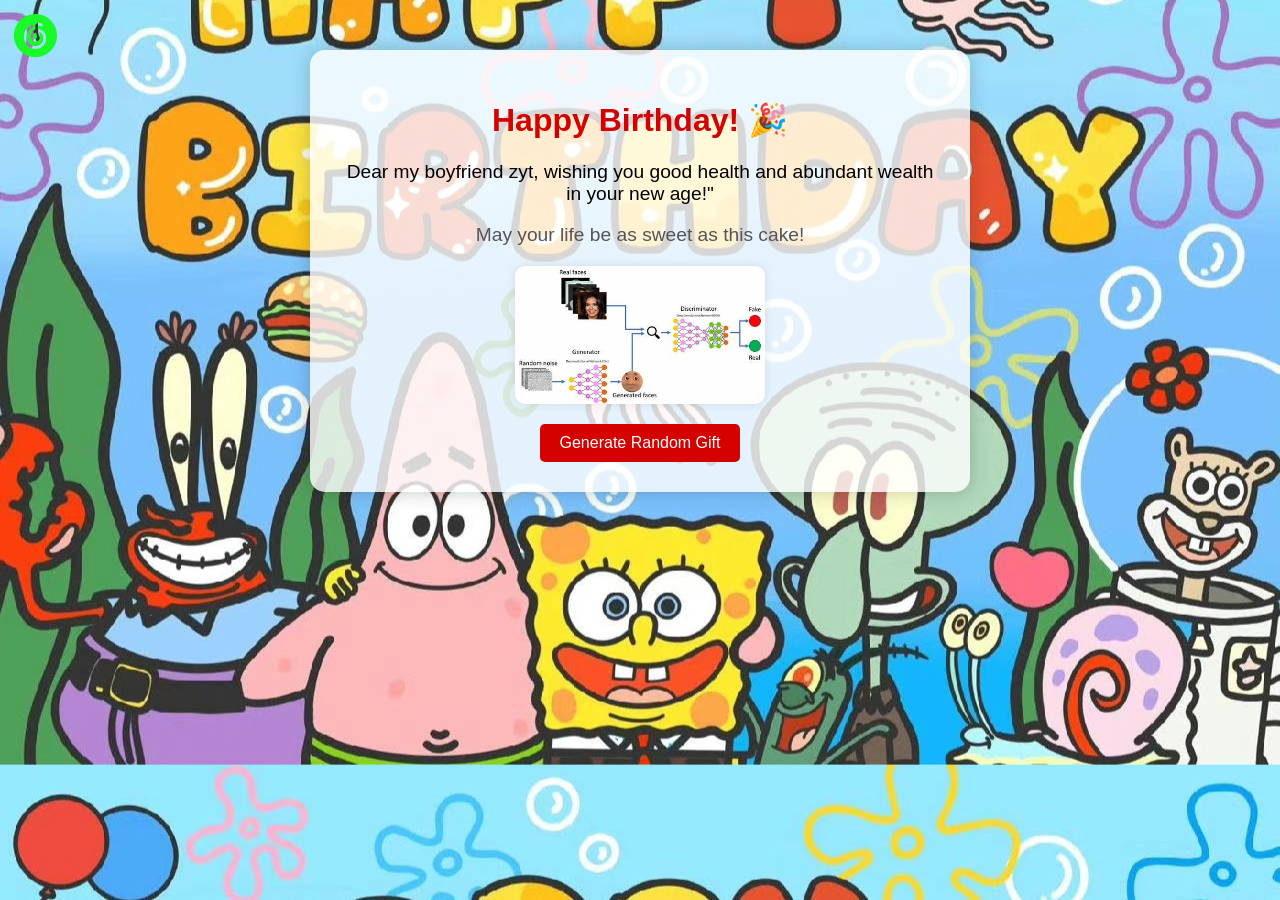
==== index.html @ 690f51c3 "Update index.html" ====
<!DOCTYPE html>
<html lang="en">
<head>
    <meta charset="UTF-8">
    <meta name="viewport" content="width=device-width, initial-scale=1.0">
    <title>Happy Birthday zzz</title>
    <link rel="stylesheet" href="styles.css">
</head>
<body>
    <div class="container">
        <h1>Happy Birthday! 🎉</h1>
        <p class="greeting">Dear my boyfriend zyt, wishing you good health and abundant wealth in your new age!"</p>
        <p class="wish">May your life be as sweet as this cake!</p>
        <img src="birthday-cake.jpg" alt="Birthday Cake" class="cake-image">

        <!-- 添加音乐 -->
        <audio id="birthdayMusic" loop autoplay>
            <source src="birthday-music.mp3" type="audio/mpeg">
            Your browser does not support the audio element.
        </audio>

        <!-- 礼物生成 -->
        <div class="gift-section">
            <button onclick="generateGift()">Generate Random Gift</button>
            <p id="giftMessage" class="hidden"></p>
        </div>
    </div>

    <!-- 网易云音乐图标 -->
    <img src="music-icon.png" alt="Netease Cloud Music" class="music-icon">

    <script>
        const gifts = [
            "a lottery ticket",
            "Gift Card",
            "another lottery ticket",
            "a piece of cake",
            "Flowers",
            "Toy",
            "Perfume",
            "Cupcake",
            "Balloons"
        ];

        function generateGift() {
            const randomIndex = Math.floor(Math.random() * gifts.length);
            const selectedGift = gifts[randomIndex];
            const giftMessage = document.getElementById('giftMessage');

            giftMessage.innerText = `You received a ${selectedGift} as a gift! 🎁`;
            giftMessage.classList.remove('hidden');
        }
    </script>
</body>
</html>
---- styles.css ----
body {
    font-family: 'Arial', sans-serif;
    background-image: url('background1.jpg');
    background-size: cover;
    background-position: center;
    text-align: center;
    padding: 50px;
    margin: 0;
}

.container {
    background-color: rgba(255, 255, 255, 0.8);
    padding: 30px;
    border-radius: 15px;
    box-shadow: 0 0 20px rgba(0, 0, 0, 0.2);
    max-width: 600px;
    margin: auto;
}

h1 {
    color: #d50000;
    font-size: 2rem;
    animation: jump 1s infinite, gradient 3s linear infinite;
}

@keyframes jump {
    0%, 100% {
        transform: translateY(0);
    }
    50% {
        transform: translateY(-10px);
    }
}

@keyframes gradient {
    0% {
        color: #d50000;
    }
    50% {
        color: #ffcc00;
    }
    100% {
        color: #d50000;
    }
}

.greeting {
    font-size: 1.2rem;
    margin: 10px 0;
}

.wish {
    font-size: 1.2rem;
    color: #555;
}

.cake-image {
    display: block;
    margin: 20px auto;
    width: 100%;
    max-width: 250px;
    height: auto;
    border-radius: 10px;
    box-shadow: 0 0 10px rgba(0, 0, 0, 0.1);
}

button {
    padding: 10px 20px;
    font-size: 1rem;
    color: #ffffff;
    background-color: #d50000;
    border: none;
    border-radius: 5px;
    cursor: pointer;
    transition: background-color 0.3s;
}

button:hover {
    background-color: #b00000;
}

#giftMessage {
    margin-top: 20px;
    font-size: 1.2rem;
    color: #4caf50;
}

.hidden {
    display: none;
}

/* 网易云音乐图标样式 */
.music-icon {
    position: fixed; /* 固定在页面 */
    top: 10px; /* 距离顶部10像素 */
    left: 10px; /* 距离左侧10像素 */
    width: 50px; /* 图标宽度 */
    height: 50px; /* 图标高度 */
    animation: spin 2s linear infinite; /* 转动动画 */
}

@keyframes spin {
    from {
        transform: rotate(0deg);
    }
    to {
        transform: rotate(360deg);
    }
}

@media (max-width: 600px) {
    h1 {
        font-size: 1.5rem;
    }
    .greeting, .wish {
        font-size: 1rem;
    }
}

@media (max-width: 400px) {
    h1 {
        font-size: 1.2rem;
    }
    .greeting, .wish {
        font-size: 0.9rem;
    }
}
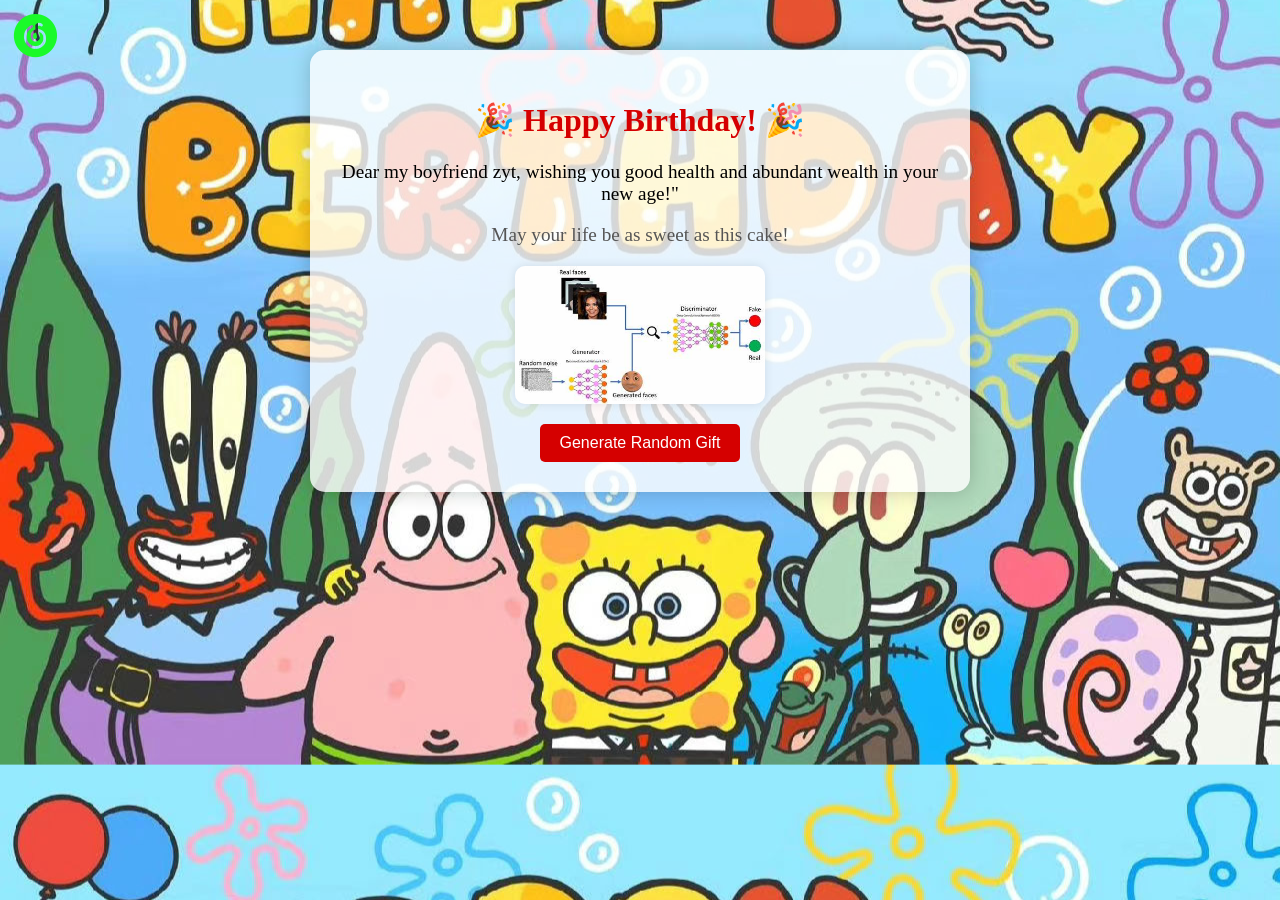
==== commit 6860c4a2: "Update index.html" ====
--- a/index.html
+++ b/index.html
@@ -8,7 +8,7 @@
 </head>
 <body>
     <div class="container">
-        <h1>Happy Birthday! 🎉</h1>
+        <h1>🎉 Happy Birthday! 🎉</h1>
         <p class="greeting">Dear my boyfriend zyt, wishing you good health and abundant wealth in your new age!"</p>
         <p class="wish">May your life be as sweet as this cake!</p>
         <img src="birthday-cake.jpg" alt="Birthday Cake" class="cake-image">
@@ -32,14 +32,15 @@
     <script>
         const gifts = [
             "a lottery ticket",
-            "Gift Card",
+            "gift card",
             "another lottery ticket",
             "a piece of cake",
-            "Flowers",
-            "Toy",
-            "Perfume",
-            "Cupcake",
-            "Balloons"
+            "a xiaomi toothbrush",
+            "a xiaomi shaver",
+            "air",
+            "a kiss from pp",
+            "some snacks",
+            "I will punch you "
         ];
 
         function generateGift() {
--- a/styles.css
+++ b/styles.css
@@ -1,5 +1,5 @@
 body {
-    font-family: 'Arial', sans-serif;
+    font-family: 'Times New Roman', sans-serif;
     background-image: url('background1.jpg');
     background-size: cover;
     background-position: center;
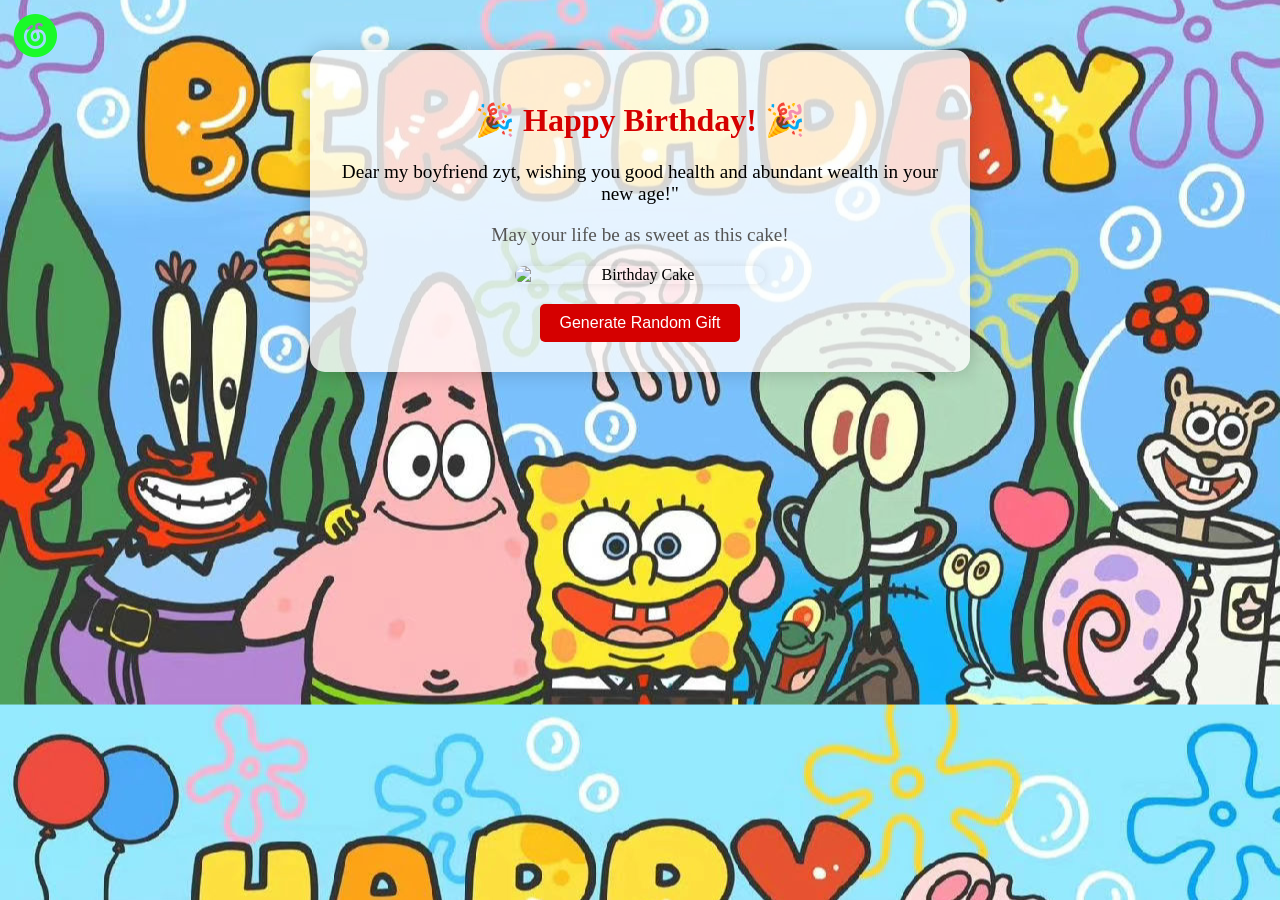
==== commit b5bf99d3: "Update index.html" ====
--- a/index.html
+++ b/index.html
@@ -11,7 +11,7 @@
         <h1>🎉 Happy Birthday! 🎉</h1>
         <p class="greeting">Dear my boyfriend zyt, wishing you good health and abundant wealth in your new age!"</p>
         <p class="wish">May your life be as sweet as this cake!</p>
-        <img src="birthday-cake.jpg" alt="Birthday Cake" class="cake-image">
+        <img src="cake1.png" alt="Birthday Cake" class="cake-image">
 
         <!-- 添加音乐 -->
         <audio id="birthdayMusic" loop autoplay>
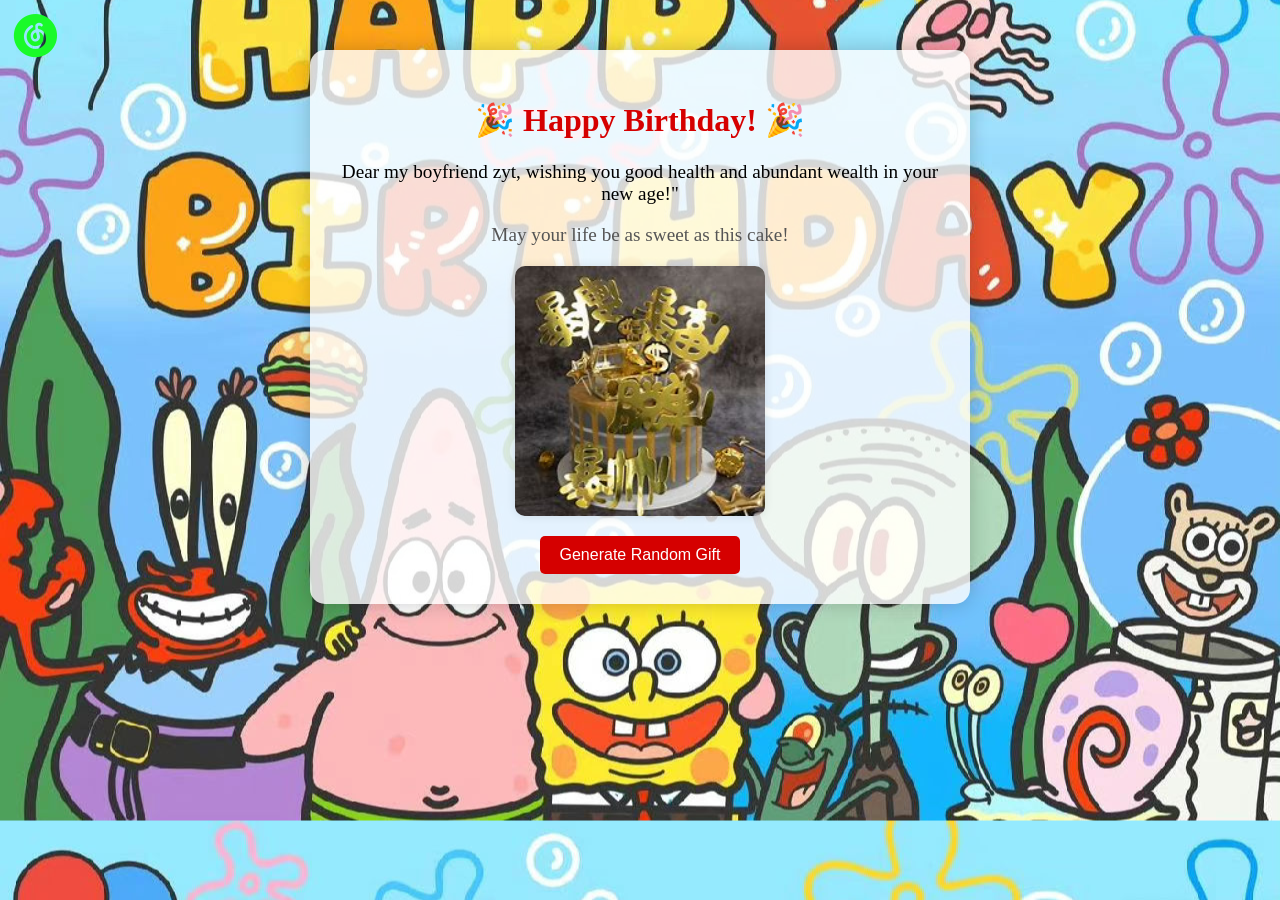
==== commit 6608be9f: "Update index.html" ====
--- a/index.html
+++ b/index.html
@@ -8,10 +8,10 @@
 </head>
 <body>
     <div class="container">
-        <h1>🎉 Happy Birthday! 🎉</h1>
+        <h1> 🎉 Happy Birthday! 🎉 </h1>
         <p class="greeting">Dear my boyfriend zyt, wishing you good health and abundant wealth in your new age!"</p>
         <p class="wish">May your life be as sweet as this cake!</p>
-        <img src="cake1.png" alt="Birthday Cake" class="cake-image">
+        <img src="cake.jpg" alt="Birthday Cake" class="cake-image">
 
         <!-- 添加音乐 -->
         <audio id="birthdayMusic" loop autoplay>
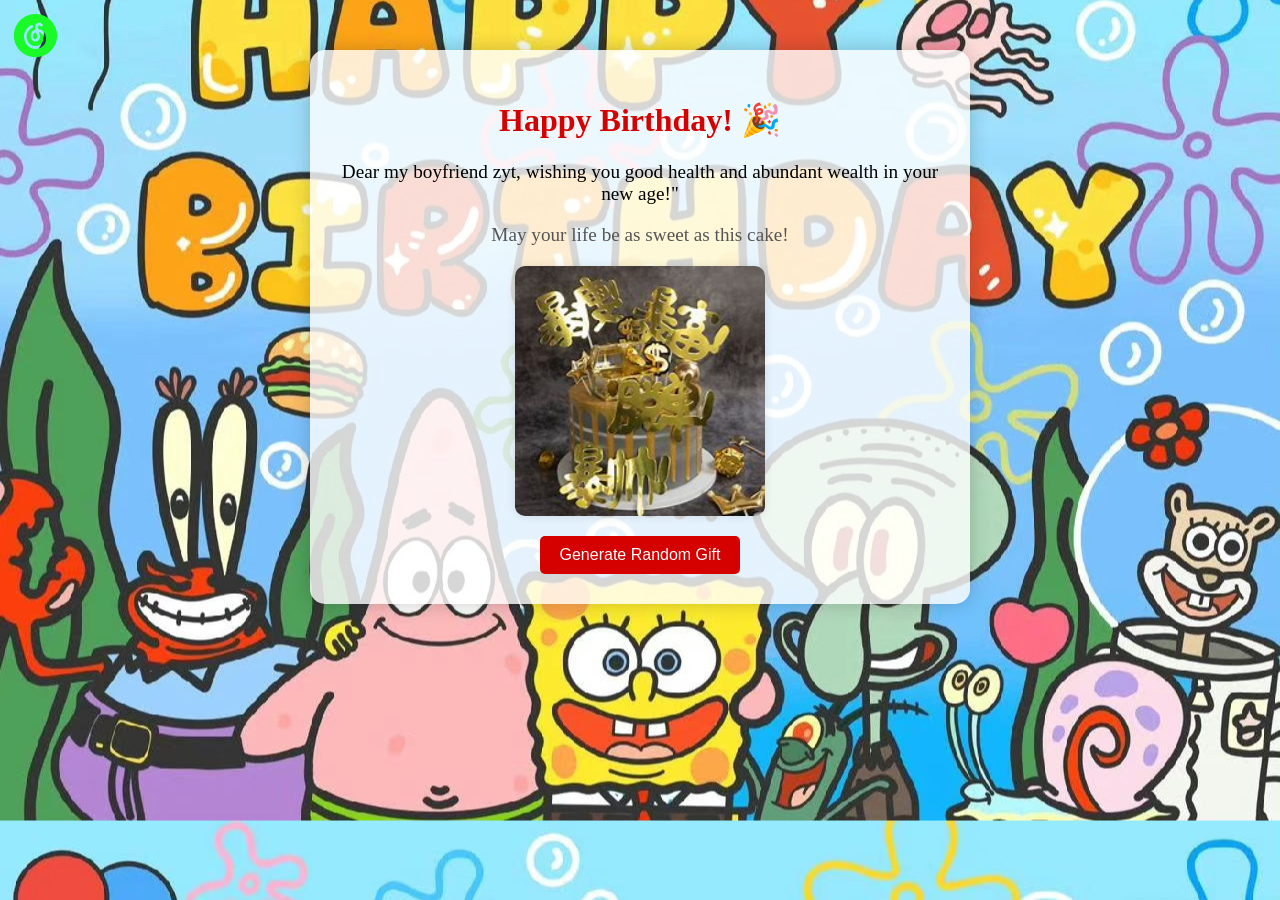
==== commit f27f2700: "Update index.html" ====
--- a/index.html
+++ b/index.html
@@ -8,7 +8,7 @@
 </head>
 <body>
     <div class="container">
-        <h1> 🎉 Happy Birthday! 🎉 </h1>
+        <h1> Happy Birthday! 🎉 </h1>
         <p class="greeting">Dear my boyfriend zyt, wishing you good health and abundant wealth in your new age!"</p>
         <p class="wish">May your life be as sweet as this cake!</p>
         <img src="cake.jpg" alt="Birthday Cake" class="cake-image">
@@ -19,7 +19,7 @@
             Your browser does not support the audio element.
         </audio>
 
-        <!-- 礼物生成 -->
+        <!-- 礼物生成 --->
         <div class="gift-section">
             <button onclick="generateGift()">Generate Random Gift</button>
             <p id="giftMessage" class="hidden"></p>
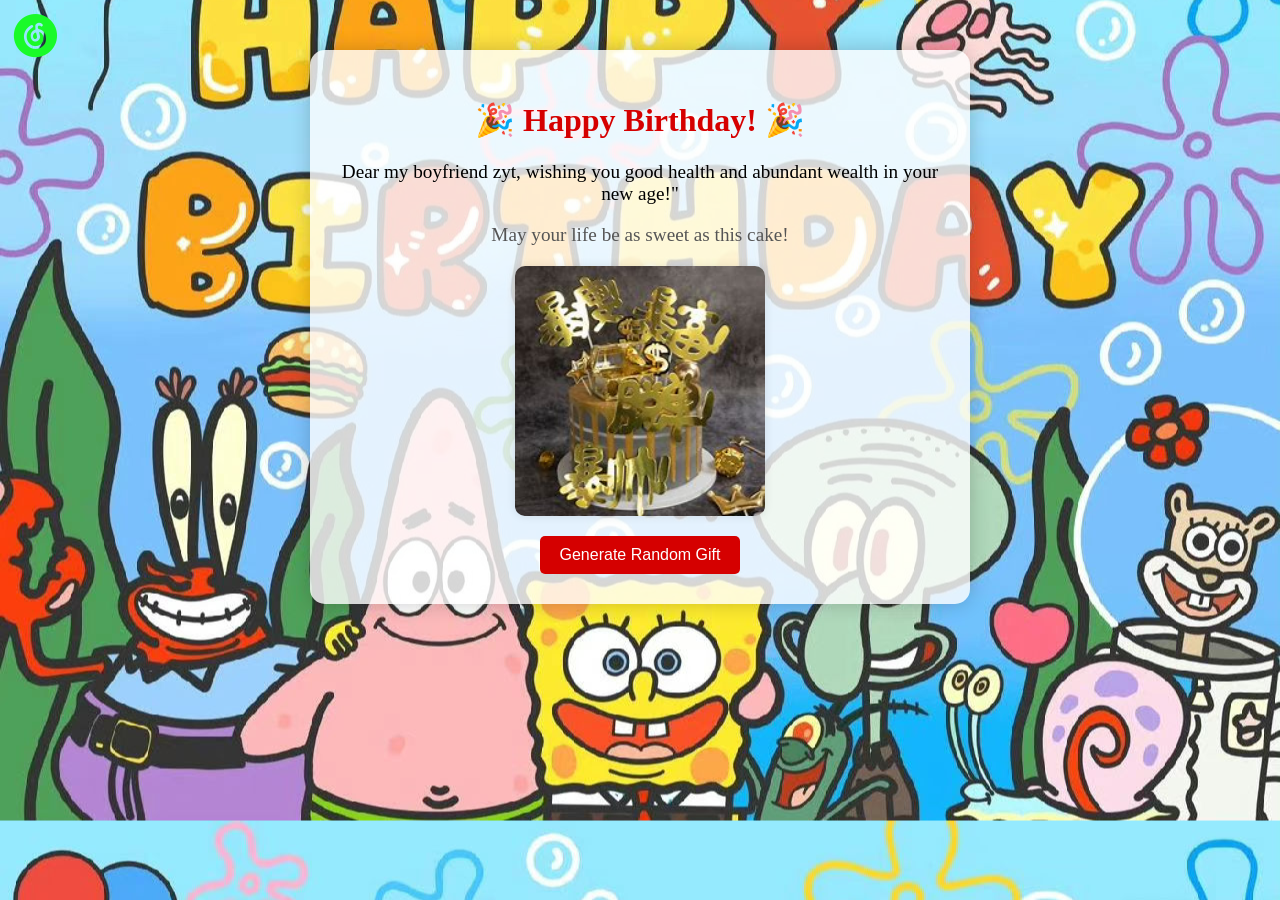
==== commit 834034c0: "Update index.html" ====
--- a/index.html
+++ b/index.html
@@ -8,7 +8,7 @@
 </head>
 <body>
     <div class="container">
-        <h1> Happy Birthday! 🎉 </h1>
+        <h1> 🎉 Happy Birthday! 🎉 </h1>
         <p class="greeting">Dear my boyfriend zyt, wishing you good health and abundant wealth in your new age!"</p>
         <p class="wish">May your life be as sweet as this cake!</p>
         <img src="cake.jpg" alt="Birthday Cake" class="cake-image">
